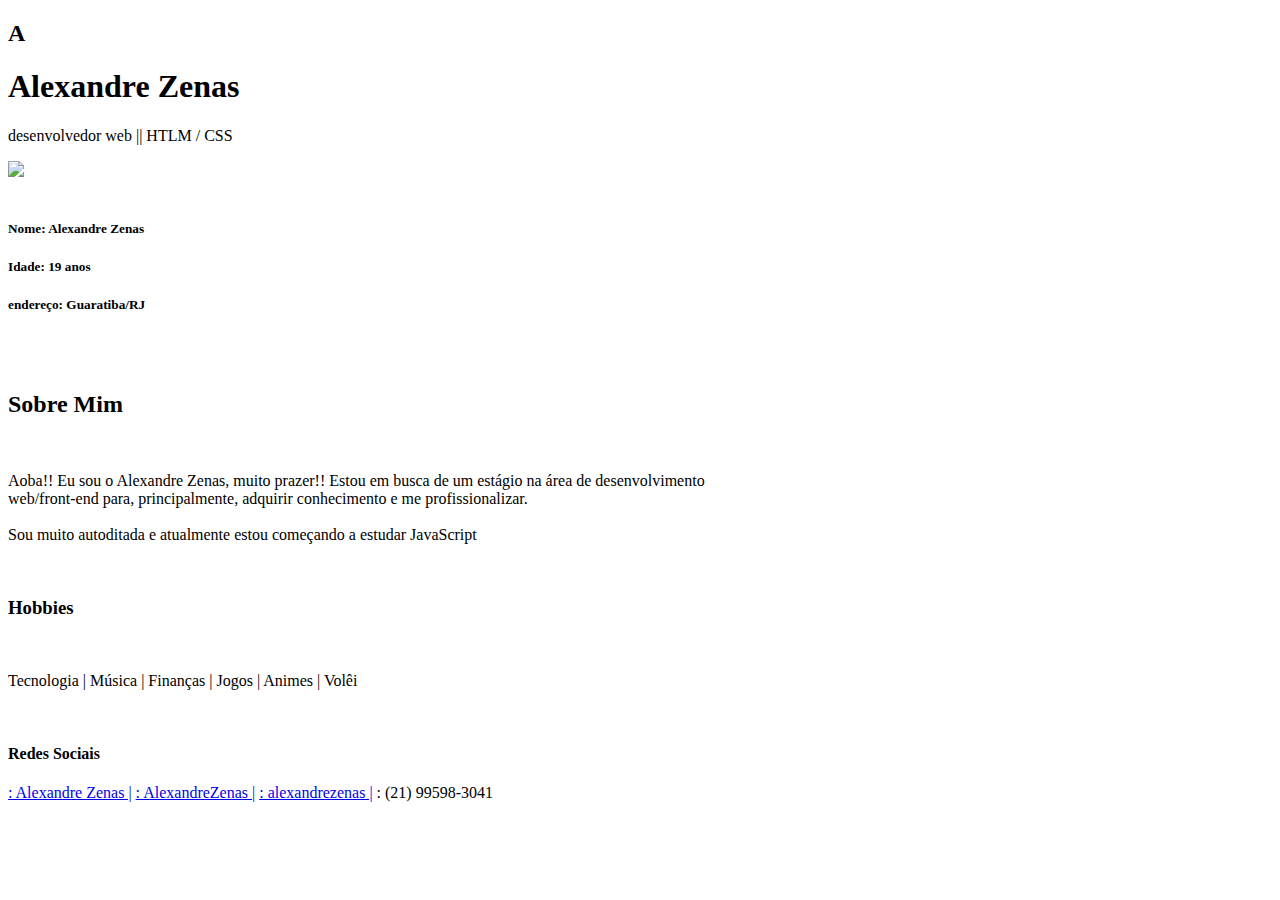
==== portifólio.html @ e53c97ea "Add files via upload" ====
<!DOCTYPE html>
<html>
<head>
   <title>portifólio</title>
<!-- MetaTags-->
   <meta charset="utf-8">
   <meta name="viewport" content="width=device-width,inital-scale=1.0,maximun-scale=1.0">
   <meta name="keywords" content="">
<!--links-->
   <link rel="stylesheet" type="text/css" href=".././css/portifólio.CSS" >
</head >
<body>
<!--menu-->
   <header>
   </header>
<!--section 01-->
   <section class="section01">
   <!--overlay-->
      <div class="overlay"></div>
   <!--container 01-->
      <div class="container01">
         <div class="h1_a1"> 
            <div class="h1_a">
               <h2> A </h2>
            </div>
         </div>
         <div>
            <h1>Alexandre Zenas</h1>
         </div>
         <div>
            <p>
               desenvolvedor web || HTLM / CSS
            </p>
         </div>
      </div>
      <!--clear-->
      <div class="clear"></div>
   </section>

<!--section 02-->
   <section class="section02">
      <!--container 03-->
      <div class="container03">
         <div class="box_foto_na_sala">
            <img src=".././fotos/foto na sala.jpg">
         </div>
         <div class="box_informações">
            <div class="line-text">
               <div></div>
            </div><br>
            <h5>Nome: Alexandre Zenas</h5>
            <h5>Idade: 19 anos</h5>
            <h5>endereço: Guaratiba/RJ</h5>
            <i class="fas fa-external-link"></i>
            <a href="https://www.linkedin.com/in/alexandre-zenas-819b3163/" target="_blank"><i class="fab fa-linkedin"></i></a>
            <a href="https://github.com/AlexandreZenas"><i class="fab fa-github" target="_blank"></i></a>
            <a href="https://www.instagram.com/alexandrezenas/" target="_blank"><i class="fab fa-instagram"></i></a>
         </div>
      </div>
      <!--container 02-->
         <div class="container02">
            <i class="fas fa-bars bars2" ></i>
            <!--conteudo-->
               <div class="conteudo">
                  <!--parte 01-->
                     <i class="fal fa-bookmark"></i><br>
                     <div class="line-text">
                        <div></div>
                     </div><br>
                     <h2> Sobre Mim </h2><br>            
                     <p>Aoba!! Eu sou o Alexandre Zenas, muito prazer!!
                     Estou em busca de um estágio na área de desenvolvimento <br> web/front-end
                     para, principalmente, adquirir conhecimento e me profissionalizar.<br><br>
                     Sou muito autoditada e atualmente estou começando a estudar JavaScript </p>
                  <!--parte 02-->   
                     <i class="fal fa-baseball-ball"></i><br>
                     <div class="line-text">
                        <div></div>
                     </div>
                     <h3>Hobbies</h3><br>
                     <p>Tecnologia | Música | Finanças | Jogos | Animes | Volêi</p>
                  <!--parte 03-->
                  <i class="fas fa-chalkboard-teacher"></i><br>
                     <div class="line-text line03">
                        <div></div>
                     </div>


                  <h4> Redes Sociais</h4>
                  <p class="block">
                     <a href="https://www.linkedin.com/in/alexandre-zenas-819b3163/" target="_blank"><i class="fab fa-linkedin"></i>  : Alexandre Zenas |</a>   
                     <a href="https://github.com/AlexandreZenas"><i class="fab fa-github" target="_blank"></i>  : AlexandreZenas |</a>   
                     <a href="https://www.instagram.com/alexandrezenas/" target="_blank"><i class="fab fa-instagram"></i>  : alexandrezenas |</a>
                     <a ><i class="fab fa-whatsapp"></i>  : (21) 99598-3041</a>
                  </p>                       
               </div>            
         </div>
   </section>
   
   
   <script src="https://code.jquery.com/jquery-3.6.0.min.js"></script>
	<script type="text/javascript" src=".././JavaScript/arquivo_de_estudo.js"></script>
</body>
</html>
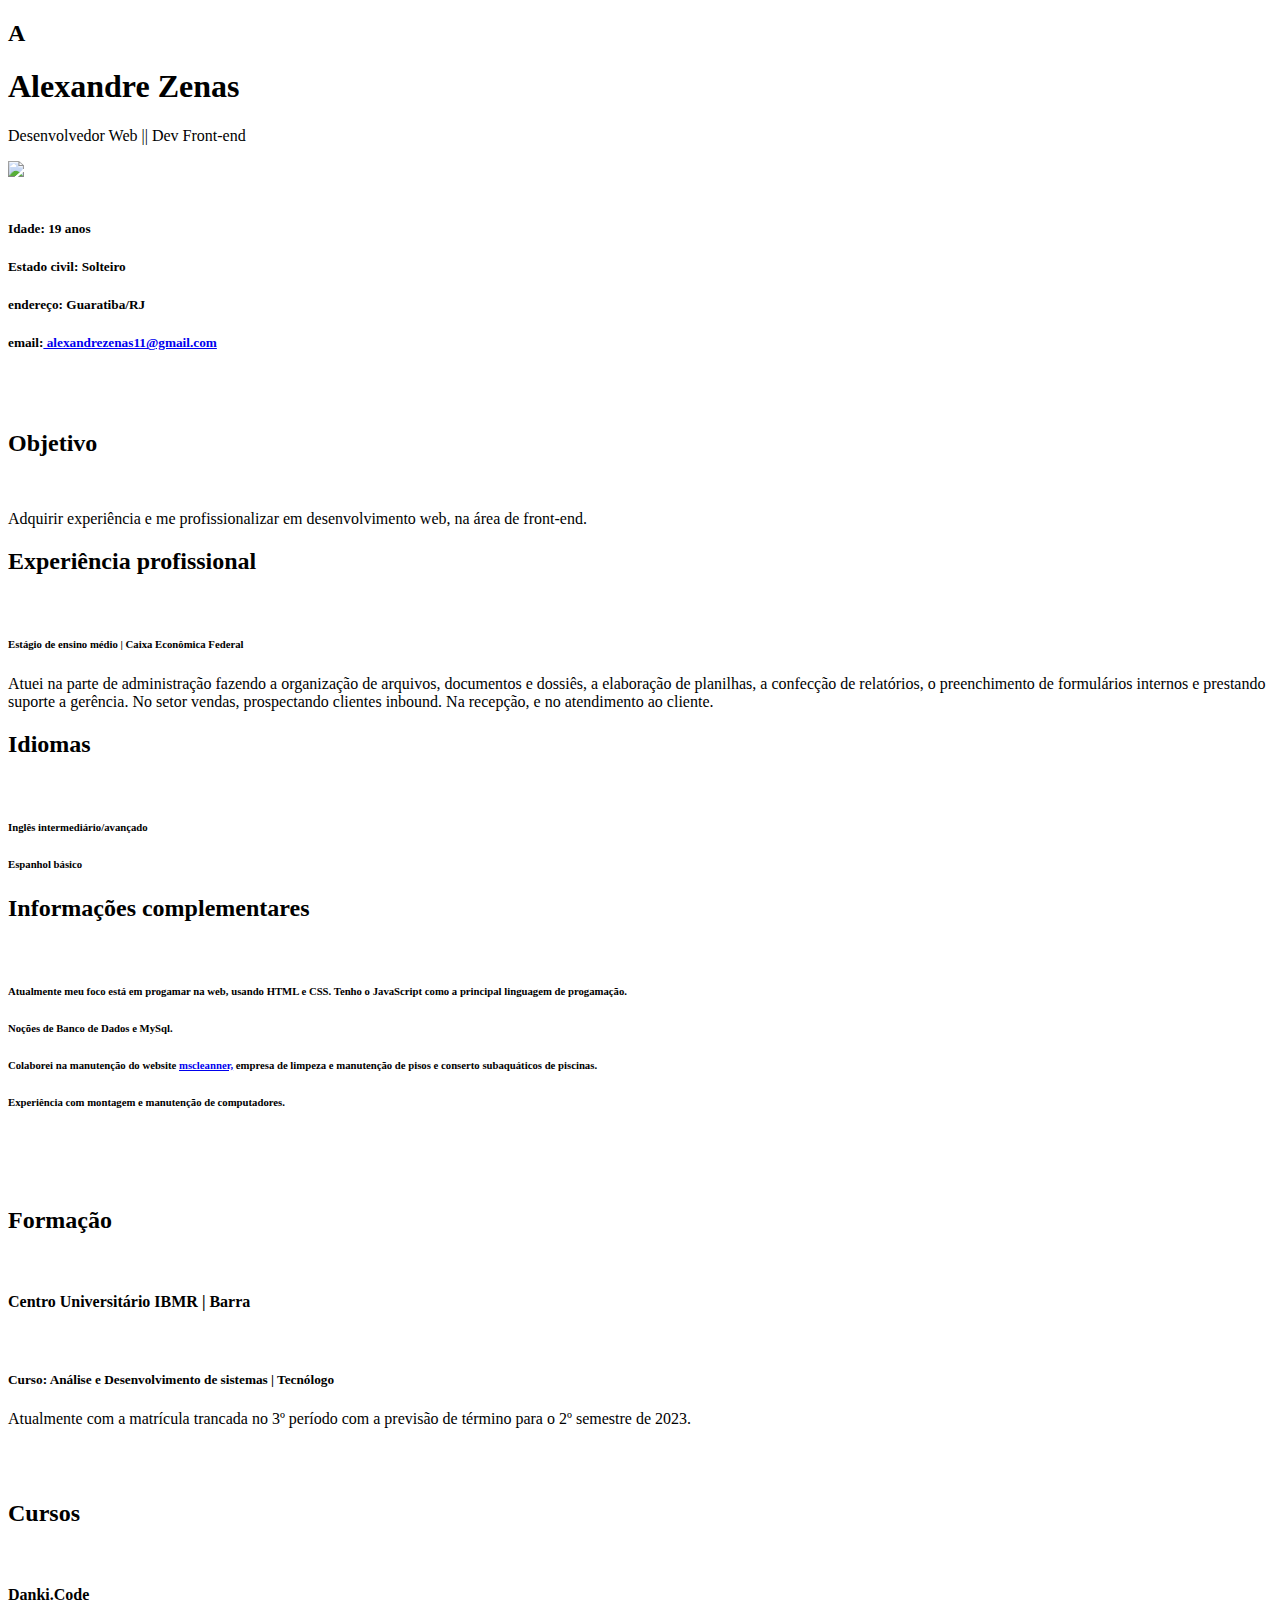
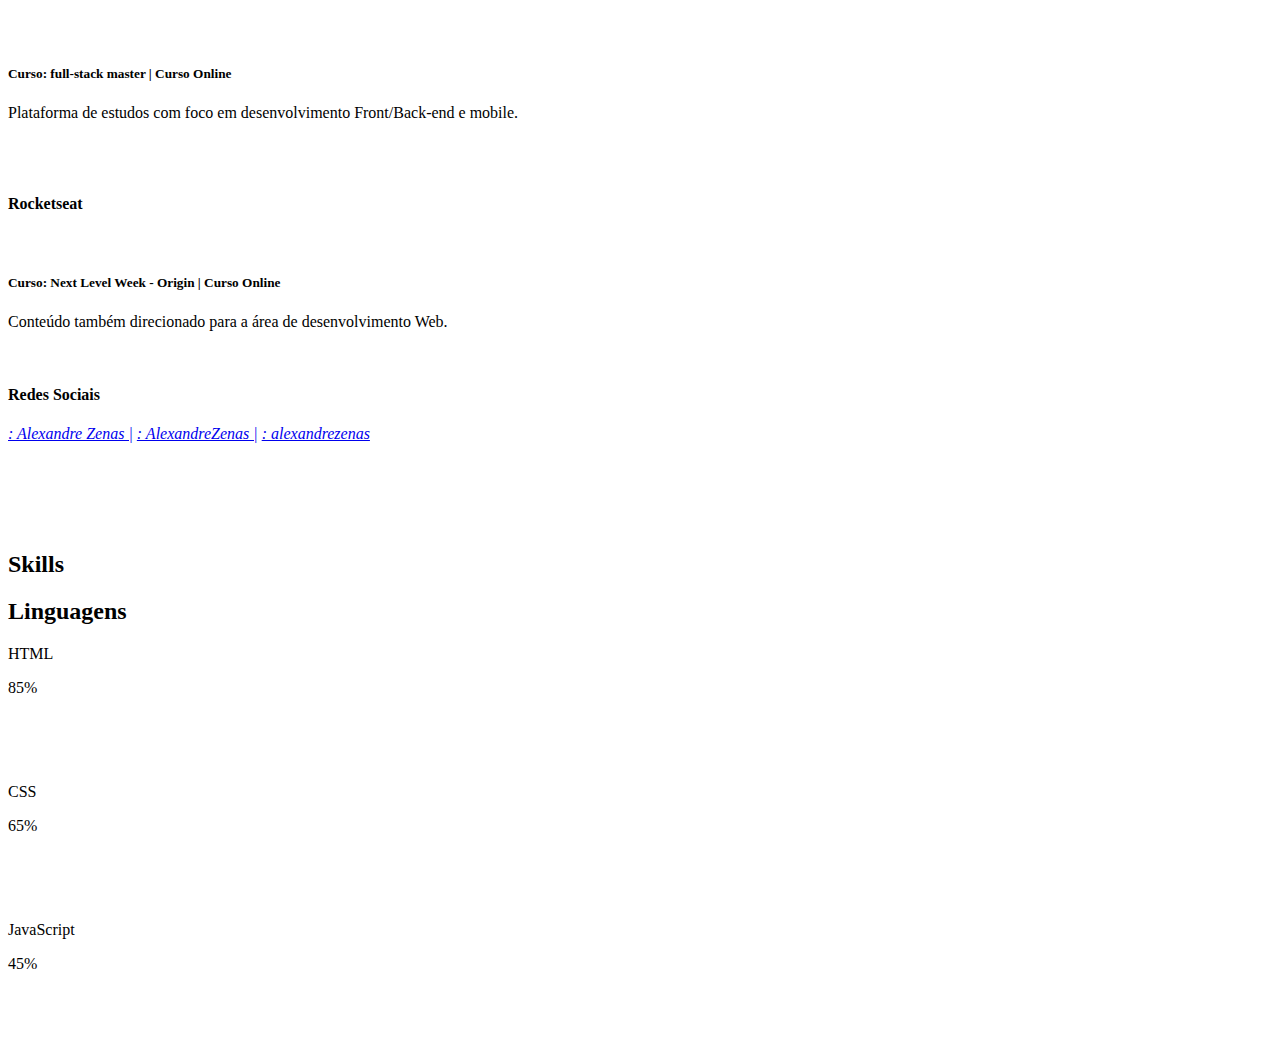
==== commit 0e4ba3ea: "aoba" ====
--- a/portifólio.html
+++ b/portifólio.html
@@ -1,104 +1,196 @@
-<!DOCTYPE html>
-<html>
-<head>
-   <title>portifólio</title>
-<!-- MetaTags-->
-   <meta charset="utf-8">
-   <meta name="viewport" content="width=device-width,inital-scale=1.0,maximun-scale=1.0">
-   <meta name="keywords" content="">
-<!--links-->
-   <link rel="stylesheet" type="text/css" href=".././css/portifólio.CSS" >
-</head >
-<body>
-<!--menu-->
-   <header>
-   </header>
-<!--section 01-->
-   <section class="section01">
-   <!--overlay-->
-      <div class="overlay"></div>
-   <!--container 01-->
-      <div class="container01">
-         <div class="h1_a1"> 
-            <div class="h1_a">
-               <h2> A </h2>
-            </div>
-         </div>
-         <div>
-            <h1>Alexandre Zenas</h1>
-         </div>
-         <div>
-            <p>
-               desenvolvedor web || HTLM / CSS
-            </p>
-         </div>
-      </div>
-      <!--clear-->
-      <div class="clear"></div>
-   </section>
-
-<!--section 02-->
-   <section class="section02">
-      <!--container 03-->
-      <div class="container03">
-         <div class="box_foto_na_sala">
-            <img src=".././fotos/foto na sala.jpg">
-         </div>
-         <div class="box_informações">
-            <div class="line-text">
-               <div></div>
-            </div><br>
-            <h5>Nome: Alexandre Zenas</h5>
-            <h5>Idade: 19 anos</h5>
-            <h5>endereço: Guaratiba/RJ</h5>
-            <i class="fas fa-external-link"></i>
-            <a href="https://www.linkedin.com/in/alexandre-zenas-819b3163/" target="_blank"><i class="fab fa-linkedin"></i></a>
-            <a href="https://github.com/AlexandreZenas"><i class="fab fa-github" target="_blank"></i></a>
-            <a href="https://www.instagram.com/alexandrezenas/" target="_blank"><i class="fab fa-instagram"></i></a>
-         </div>
-      </div>
-      <!--container 02-->
-         <div class="container02">
-            <i class="fas fa-bars bars2" ></i>
-            <!--conteudo-->
-               <div class="conteudo">
-                  <!--parte 01-->
-                     <i class="fal fa-bookmark"></i><br>
-                     <div class="line-text">
-                        <div></div>
-                     </div><br>
-                     <h2> Sobre Mim </h2><br>            
-                     <p>Aoba!! Eu sou o Alexandre Zenas, muito prazer!!
-                     Estou em busca de um estágio na área de desenvolvimento <br> web/front-end
-                     para, principalmente, adquirir conhecimento e me profissionalizar.<br><br>
-                     Sou muito autoditada e atualmente estou começando a estudar JavaScript </p>
-                  <!--parte 02-->   
-                     <i class="fal fa-baseball-ball"></i><br>
-                     <div class="line-text">
-                        <div></div>
-                     </div>
-                     <h3>Hobbies</h3><br>
-                     <p>Tecnologia | Música | Finanças | Jogos | Animes | Volêi</p>
-                  <!--parte 03-->
-                  <i class="fas fa-chalkboard-teacher"></i><br>
-                     <div class="line-text line03">
-                        <div></div>
-                     </div>
-
-
-                  <h4> Redes Sociais</h4>
-                  <p class="block">
-                     <a href="https://www.linkedin.com/in/alexandre-zenas-819b3163/" target="_blank"><i class="fab fa-linkedin"></i>  : Alexandre Zenas |</a>   
-                     <a href="https://github.com/AlexandreZenas"><i class="fab fa-github" target="_blank"></i>  : AlexandreZenas |</a>   
-                     <a href="https://www.instagram.com/alexandrezenas/" target="_blank"><i class="fab fa-instagram"></i>  : alexandrezenas |</a>
-                     <a ><i class="fab fa-whatsapp"></i>  : (21) 99598-3041</a>
-                  </p>                       
-               </div>            
-         </div>
-   </section>
-   
-   
-   <script src="https://code.jquery.com/jquery-3.6.0.min.js"></script>
-	<script type="text/javascript" src=".././JavaScript/arquivo_de_estudo.js"></script>
-</body>
-</html>+<!DOCTYPE html>
+<html>
+<head>
+   <title>portifólio</title>
+<!-- MetaTags-->
+   <meta charset="utf-8">
+   <meta name="viewport" content="width=device-width,inital-scale=1.0,maximun-scale=1.0">
+   <meta name="keywords" content="">
+<!--links-->
+   <link rel="stylesheet" type="text/css" href="./css/portifólio.CSS" >
+</head >
+<body>
+
+<!--section 01-->
+   <section class="section01">
+   <!--overlay-->
+      <div class="overlay"></div>
+   <!--container 01-->
+      <div class="container01">
+         <div class="h1_a1"> 
+            <div class="h1_a">
+               <h2> A </h2>
+            </div>
+         </div>
+         <div>
+            <h1>Alexandre Zenas</h1>
+         </div>
+         <div>
+            <p>
+               Desenvolvedor Web || Dev Front-end 
+            </p>
+         </div>
+      </div>
+      <!--clear-->
+      <div class="clear"></div>
+   </section>
+
+<!--section 02-->
+   <section class="section02">
+      <!--container 03-->
+      <div class="containerS201">
+         <div class="box_foto_na_sala">
+            <img src="./fotos/foto_ano_novo.jpg">
+         </div>
+         <div class="box_informações">
+            <div class="line-text">
+               <div></div>
+            </div><br>
+            
+            <h5>Idade: 19 anos</h5>
+            <h5>Estado civil: Solteiro</h5>
+            <h5>endereço: Guaratiba/RJ</h5>            
+            <h5>email:<a href="mailto:alexandrezenas11@gmail.com"> alexandrezenas11@gmail.com</a></h5>
+            
+            <a href="mailto:alexandrezenas11@gmail.com"><i class="fas fa-external-link"></i></a>
+            <a href="https://www.linkedin.com/in/alexandre-zenas-819b3163/" target="_blank"><i class="fab fa-linkedin"></i></a>
+            <a href="https://github.com/AlexandreZenas"><i class="fab fa-github" target="_blank"></i></a>
+            <a href="https://www.instagram.com/alexandrezenas/" target="_blank"><i class="fab fa-instagram"></i></a>
+         </div>
+         <!--clear-->
+         <div class="clear"></div>
+      </div>
+      <!--container 02-->
+         <div class="containerS202" style="">
+            <i class="fas fa-bars bars2" ></i>
+            <!--conteudo-->
+               <div class="conteudo">
+                  <!--parte 01-->
+                     <i class="fal fa-bookmark"></i><br>
+                     <div class="line-text">
+                        <div></div>
+                     </div><br>
+                     <h2> Objetivo  </h2><br>            
+                     <p> Adquirir experiência e me profissionalizar em desenvolvimento web, na área de front-end.<br></p>
+                     <h2> Experiência profissional </h2> <br>          
+                     <h6>Estágio de ensino médio | Caixa Econômica Federal </h6>
+                     <p>Atuei na parte de administração fazendo a organização de arquivos, documentos e dossiês, a elaboração de planilhas, a confecção de relatórios, o preenchimento de formulários internos e prestando suporte a gerência. No setor vendas, prospectando clientes inbound. Na recepção, e no atendimento ao cliente.
+                     </p>
+                     <h2>Idiomas </h2> <br>          
+                     <h6> Inglês intermediário/avançado</h6>
+                     <h6> Espanhol básico</h6>
+                     <h2> Informações complementares  </h2><br>  
+                     <h6>Atualmente meu foco está em progamar na web, usando HTML e CSS. Tenho o JavaScript como a principal linguagem de progamação.</h6>          
+                     <h6>Noções de Banco de Dados e MySql.</h6>
+                     <h6> Colaborei na manutenção do website <a href="https://www.mscleaner.com.br/" target="_blank">mscleanner,</a> empresa de limpeza e manutenção de pisos e conserto subaquáticos de piscinas.<br></h6>
+                     <h6>Experiência com montagem e manutenção de computadores.</h6>
+                     
+                     
+                  <!--parte 02-->   
+                     <!--<i class="fal fa-baseball-ball"></i><br>
+                     <div class="line-text">
+                        <div></div>
+                     </div>
+                     <h3>Hobbies</h3><br>
+                     <p>Tecnologia | Música | Finanças | Jogos | Animes | Volêi</p>-->
+
+
+                                         
+               </div>            
+         </div>
+   </section>
+<!--section 03-->
+   <section class="section03">
+      <div class="containerS301">
+            <div class="S3parte01">
+               <i class="fal fa-lightbulb-on"></i><br><BR><br>
+            </div>
+            <div class="S3parte02">
+               <h2>Formação</h2><BR>
+
+               <h4>Centro Universitário IBMR | Barra </h4><BR>
+               <h5>Curso: Análise e Desenvolvimento de sistemas | Tecnólogo </h5>
+               <p>Atualmente com a matrícula trancada no 3º período com a previsão de término para o 2º semestre de 2023.</p>
+               <br> <br>
+            </div>
+            <div class="S3parte02">
+               <h2>Cursos</h2><BR>
+
+               <h4>Danki.Code</h4><BR>
+               <h5>Curso: full-stack master | Curso Online</h5>
+               <p>Plataforma de estudos com foco em desenvolvimento Front/Back-end e mobile.</p>
+               <br> <br>
+
+               <h4>Rocketseat</h4><BR>
+               <h5>Curso: Next Level Week - Origin | Curso Online</h5>    
+               <p>Conteúdo também direcionado para a área de desenvolvimento Web.</p>           
+               <i class="fas fa-chalkboard-teacher"></i><br>
+                     <div class="line-text line03">
+                        <div></div>
+                        <!--clear-->
+                        <div class="clear"></div>
+                     </div>
+               <h4 class="redes-sociais"> Redes Sociais</h4>
+                  <p id="socialLinks"class="block">
+                     <a class="linkedin" href="https://www.linkedin.com/in/alexandre-zenas-819b3163/" target="_blank"><i class="fab fa-linkedin">  : Alexandre Zenas |</i></a>   
+                     <a class="github" href="https://github.com/AlexandreZenas"><i class="fab fa-github" target="_blank">  : AlexandreZenas |</i></a>
+                     <a class="instagram" href="https://www.instagram.com/alexandrezenas/" target="_blank"><i class="fab fa-instagram">  : alexandrezenas</i></a>
+                  
+                  </p>
+               
+               
+            </div>
+      </div>
+      <div class="containerS302">
+         <div class="S3parte03">
+            <i class="fal fa-star"></i><br>
+            <div class="line-text"><div></div></div><br><br><br>
+            <h2>Skills</h2>
+         </div>
+         <div class="S3parte04">
+            <h2>Linguagens<br>
+               <div class="line-text line-textS3 "><div></div></div>
+            </h2>               
+            <div class="div_line">
+               <p>HTML</p> <p class="porcentagem">85%</p>
+               <div class="line-text lineS3"><div class="line_One"></div></div><br><br><br>
+            </div>
+            <div class="div_line">
+               <p>CSS</p><p class="porcentagem">65%</p>
+               <div class="line-text lineS3 "><div class="line_Two"></div></div><br><br><br>
+            </div>
+            <div class="div_line">
+               <p>JavaScript</p><p class="porcentagem">45%</p>
+               <div class="line-text lineS3"><div class="line_Three"></div></div><br><br><br>
+            </div>
+         </div>
+         <div class="S3parte05 sinais">
+            <i class="fal fa-less-than"></i>
+            <i class="fal fa-greater-than"></i>
+         </div>
+      </div>
+   </section>
+
+   
+   
+   <!--<script>
+      const LinksSocialMedia = {
+         linkedin: 'in/alexandre-zenas-819b3163/',
+         github: 'AlexandreZenas',
+         instagram: 'alexandrezenas'
+      }
+
+      function changeSocialMediaLinks() {
+         for (let li of socialLinks.children){
+            const social = li.getAttribute('class')
+
+            li.href = `https://${social}.com/${LinksSocialMedia[social]}`
+            alert(li.children[0].href)
+         }
+      }
+      changeSocialMediaLinks()
+
+   </script>-->
+	<script type="text/javascript" src="./JavaScript/arquivo_de_estudo.js"></script>
+</body>
+</html>
